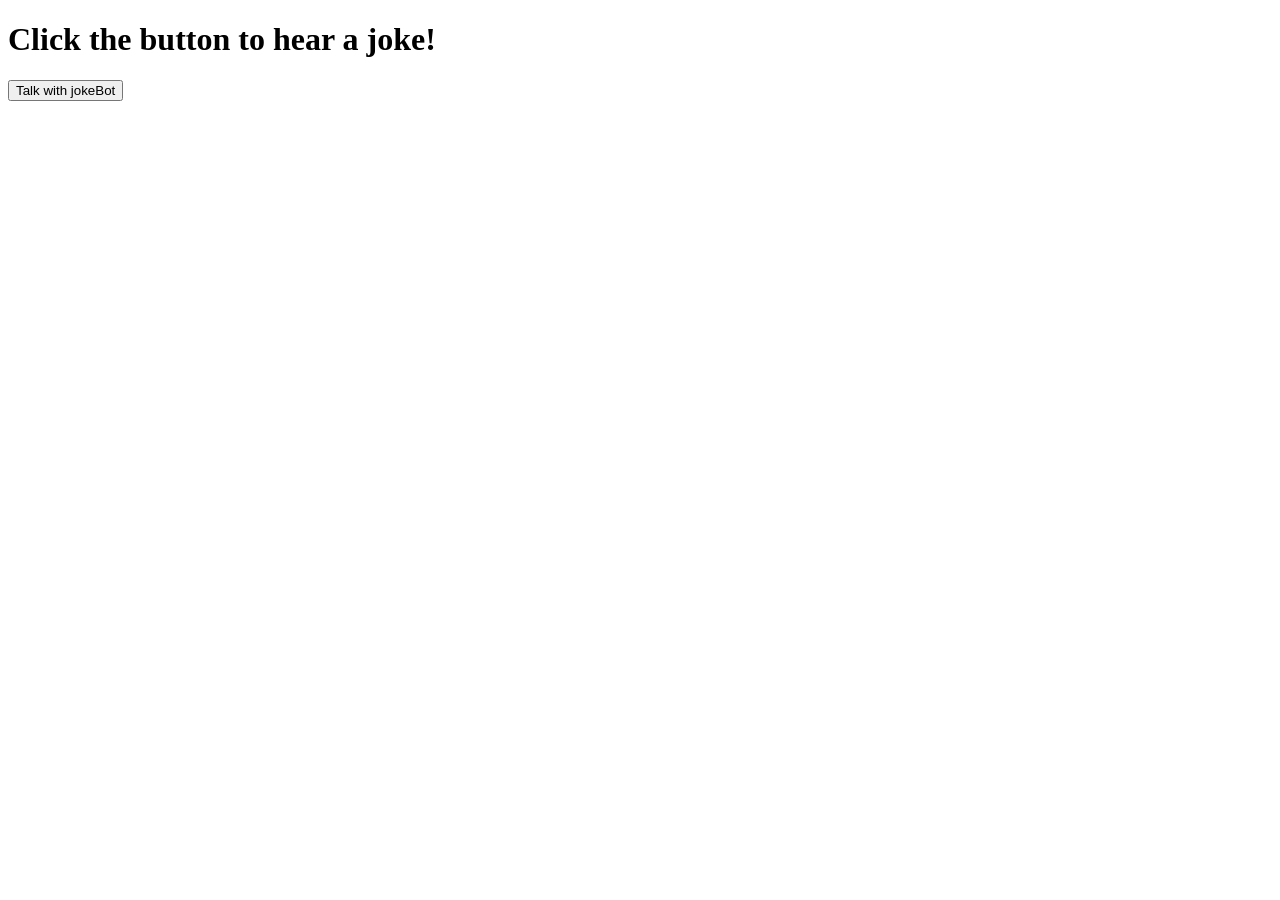
==== joke.html @ bb7dca63 "Create joke.html" ====
<!DOCTYPE html>
<html lang="en">
  <head>
    <meta charset="UTF-8">
    <meta name="viewport" content="width=device-width, initial-scale=">
    <title>JokeBot</title>

<link rel="stylesheet" href="joke.css">

  </head>
<html>
  <head>
    <title>My Joke Bot</title>
  </head>
  <body>
    
<h1>Click the button to hear a joke!</h1>
    
 <button onclick="go()">Talk with jokeBot</button>
  </body>
</html>
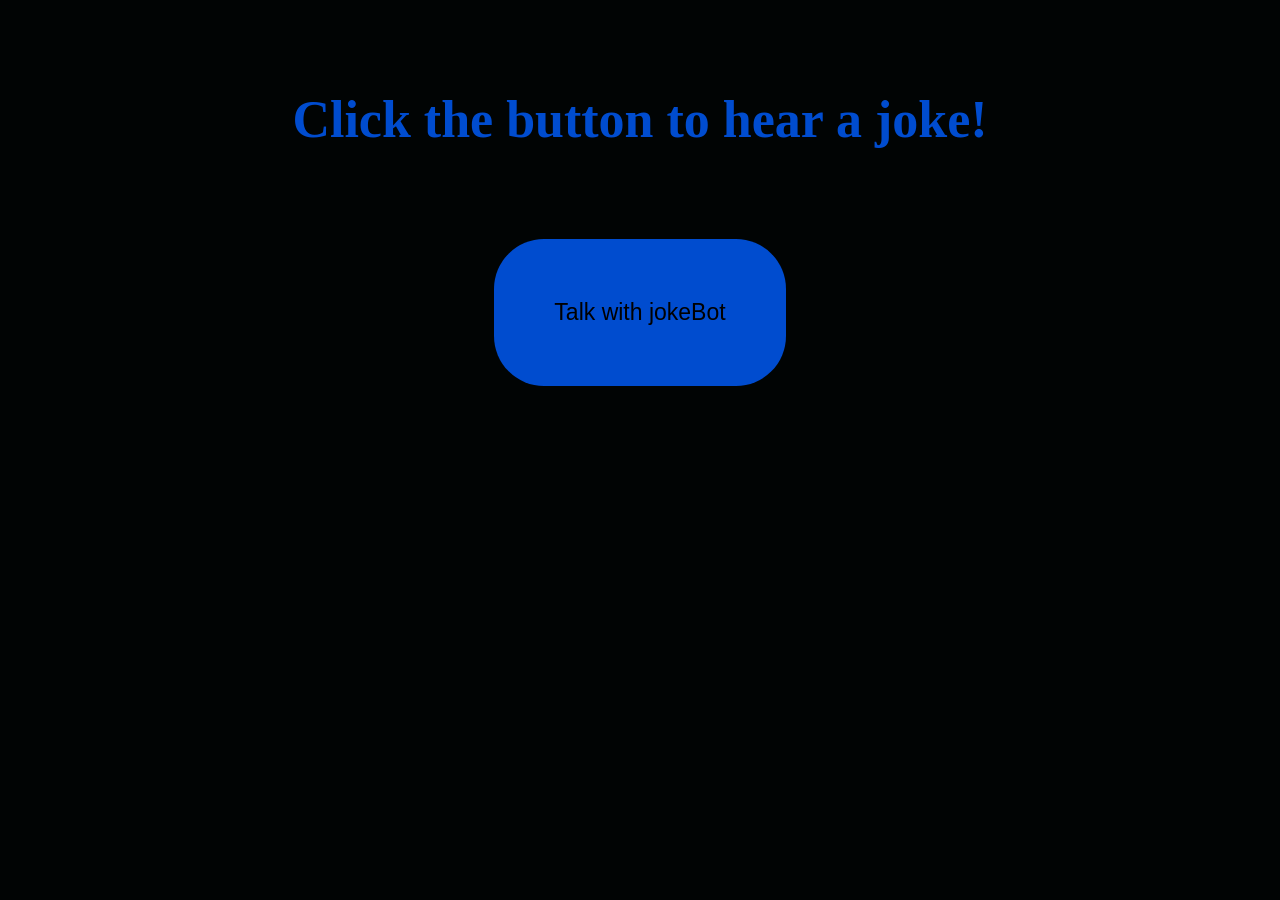
==== commit d2539ab5: "Update joke.html" ====
--- a/joke.html
+++ b/joke.html
@@ -1,22 +1,14 @@
-  
-<!DOCTYPE html>
-<html lang="en">
-  <head>
-    <meta charset="UTF-8">
-    <meta name="viewport" content="width=device-width, initial-scale=">
-    <title>JokeBot</title>
-
-<link rel="stylesheet" href="joke.css">
-
-  </head>
-<html>
-  <head>
-    <title>My Joke Bot</title>
-  </head>
-  <body>
-    
-<h1>Click the button to hear a joke!</h1>
-    
- <button onclick="go()">Talk with jokeBot</button>
-  </body>
-</html>
+<!DOCTYPE html>
+<html>
+  <head>
+    <link rel="stylesheet" href="joke.css">
+    <script src="joke.js"></script>
+    <title>My Joke Bot</title>
+  </head>
+  <body>
+
+<h1>Click the button to hear a joke!</h1>
+
+ <button onclick="go()">Talk with jokeBot</button>
+  </body>
+</html>
--- a/joke.css
+++ b/joke.css
@@ -0,0 +1,20 @@
+body {
+  background-color:#010404;
+  text-align:center;
+  font-size: 26px;
+}
+
+h1{
+margin:90px;
+color:#004CCF;
+}
+
+button {
+  text-align: center;
+  padding:60px;
+  font-size: 23px;
+  color:#00000;
+  background-color:#004CCF;
+  border-radius:50px;
+  border:none;
+}
